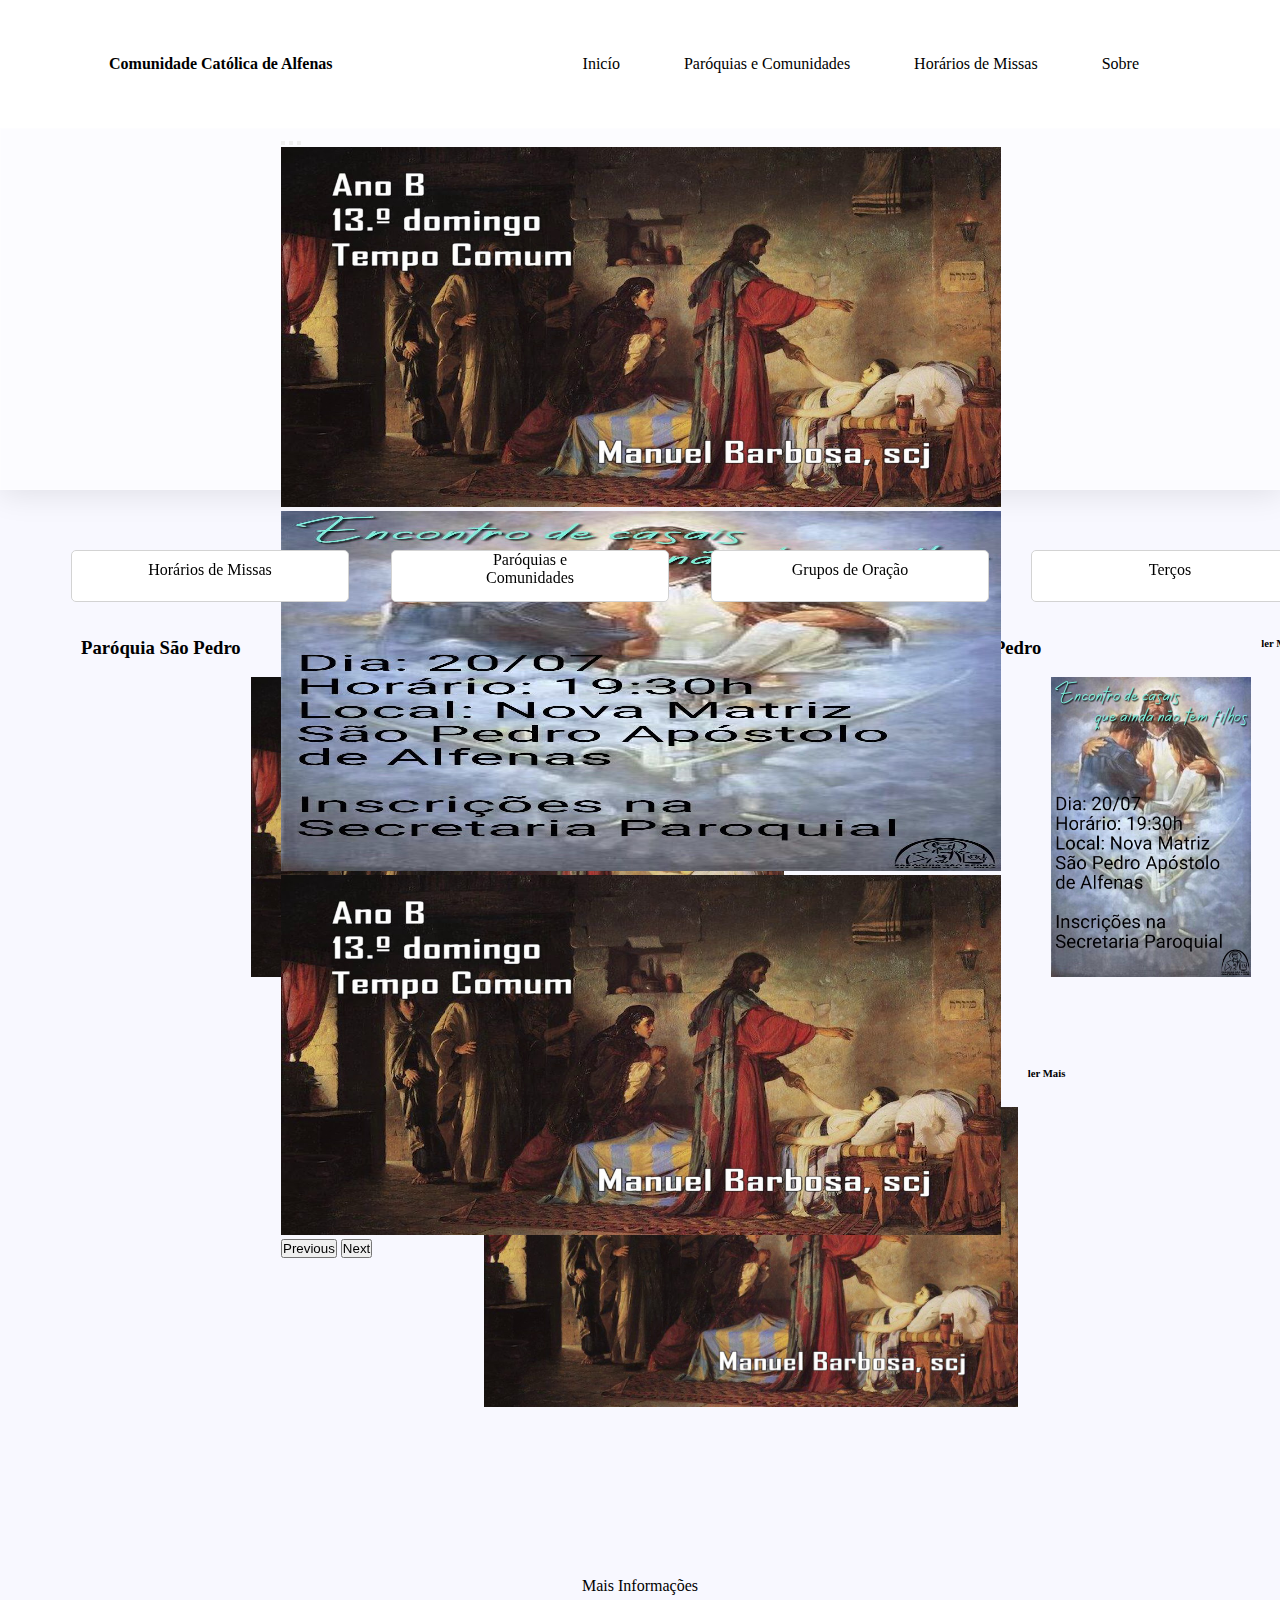
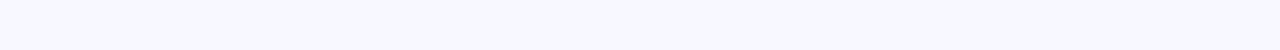
==== index.html @ 6ee19fbd "versao web e scroll menu desativar funcionando" ====
<!DOCTYPE html>
<html lang="pt-br">

<head>
    <meta charset="UTF-8">
    <meta http-equiv="X-UA-Compatible" content="IE=edge">
    <meta name="viewport" content="width=device-width, initial-scale=1.0">
    <link href="https://cdn.jsdelivr.net/npm/bootstrap@5.2.0-beta1/dist/css/bootstrap.min.css" rel="stylesheet"
        integrity="sha384-0evHe/X+R7YkIZDRvuzKMRqM+OrBnVFBL6DOitfPri4tjfHxaWutUpFmBp4vmVor" crossorigin="anonymous">
    <link rel="stylesheet" href="style-navbar-footer.css">
    <link rel="stylesheet" href="style-body-index.css">
    <link rel="stylesheet" href="style-mobile.css">
    <link rel="icon" href="head-icon.jpg">
    <title>Comunidade Católica de Alfenas</title>
</head>

<body>
    <header>
        <h4 class="logo"><a href="index.html">Comunidade Católica de Alfenas</a></h4>
        <nav class="header-nav">
            <button id="menu-mobile" class="menu">
                <span class="menu-sticker"></span>
                <span class="menu-sticker"></span>
                <span class="menu-sticker"></span>
            </button>
            <ul class="ul-nav">
                <li class="ul-nav-itens"><a href="index.html">Inicío</a></li>
                <li class="ul-nav-itens"><a href="paroquias.html">Paróquias e Comunidades</a></li>
                <li class="ul-nav-itens"><a href="horariosDeMissas.html">Horários de Missas</a></li>
                <li class="ul-nav-itens"><a href="sobre.html">Sobre</a></li>
            </ul>
        </nav>
    </header>
    <div class="carousel-container">
        <div class="carousel">
            <div id="carouselExampleIndicators" class="carousel slide" data-bs-ride="carousel">
                <div class="carousel-indicators">
                    <button type="button" data-bs-target="#carouselExampleIndicators" data-bs-slide-to="0"
                        class="active" aria-current="true" aria-label="Slide
                            1"></button>
                    <button type="button" data-bs-target="#carouselExampleIndicators" data-bs-slide-to="1"
                        aria-label="Slide 2"></button>
                    <button type="button" data-bs-target="#carouselExampleIndicators" data-bs-slide-to="2"
                        aria-label="Slide 3"></button>
                </div>
                <div class="carousel-inner">
                    <div class="carousel-item active">
                        <img src="tempo-comum.jpg" class="d-block w-100" alt="...">
                    </div>
                    <div class="carousel-item">
                        <img src="Sao_Pedro.jpeg" class="d-block w-100" alt="...">
                    </div>
                    <div class="carousel-item">
                        <img src="tempo-comum.jpg" class="d-block w-100" alt="...">
                    </div>
                </div>
                <button class="carousel-control-prev" type="button" data-bs-target="#carouselExampleIndicators"
                    data-bs-slide="prev">
                    <span class="carousel-control-prev-icon" aria-hidden="true"></span>
                    <span class="visually-hidden">Previous</span>
                </button>
                <button class="carousel-control-next" type="button" data-bs-target="#carouselExampleIndicators"
                    data-bs-slide="next">
                    <span class="carousel-control-next-icon" aria-hidden="true"></span>
                    <span class="visually-hidden">Next</span>
                </button>
            </div>
        </div>
    </div class="carousel">
    <main class="main-cards">
        <div class="info-cards">
            <div class="card-info">
                <a class="info" href="horariosDeMissas.html">Horários de Missas</a>
            </div>
            <div class="card-info">
                <a class="" href="paroquias.html">Paróquias e<br> Comunidades</a>
            </div>
        </div>
        <div class="info-cards">
            <div class="card-info">
                <a class="info" href="gruposdeoracao.html">Grupos de Oração</a>
            </div>
            <div class="card-info">
                <a class="info" href="terços.html">Terços</a>
            </div>
            </div>
        </div>
        <div class="card">
            <h3>Paróquia São Pedro</h3>
            <img src="tempo-comum.jpg" alt="" srcset="">
            <h6>ler Mais</h6>
        </div>

        <div class="card">
            <h3>Paróquia São Pedro</h3>
            <img src="Sao_Pedro.jpeg" alt="" srcset="">
            <h6>ler Mais</h6>
        </div>

        <div class="card">
            <h3>Paróquia São Pedro</h3>
            <img src="tempo-comum.jpg" alt="" srcset="">
            <h6>ler Mais</h6>
        </div>
    </main>
    <footer>
        <div class="div-informations">
            <a href="#" class="a-informations">Mais Informações</a>
        </div>
    </footer>
    <script src="https://cdn.jsdelivr.net/npm/@popperjs/core@2.11.5/dist/umd/popper.min.js"
        integrity="sha384-Xe+8cL9oJa6tN/veChSP7q+mnSPaj5Bcu9mPX5F5xIGE0DVittaqT5lorf0EI7Vk"
        crossorigin="anonymous"></script>
    <script src="https://cdn.jsdelivr.net/npm/bootstrap@5.2.0-beta1/dist/js/bootstrap.min.js"
        integrity="sha384-kjU+l4N0Yf4ZOJErLsIcvOU2qSb74wXpOhqTvwVx3OElZRweTnQ6d31fXEoRD1Jy"
        crossorigin="anonymous"></script>
    <script src="script.js"></script>
</body>

</html>
---- style-navbar-footer.css ----
* {
    margin: 0;
    padding: 0;
}

body {
    background-color: #f8f8ff;
}

header {
    height: 8rem;
    width: 100%;
    position: fixed;
    top: 0;
    display: flex;
    justify-content: space-around;
    background-color: rgb(255, 255, 255);
    align-items: center;
    z-index: 100;
}

.ul-nav {
    display: flex;
    flex-direction: row;
    list-style: none;
}

.ul-nav-itens {
    margin: 1rem 2rem;
}

.main-cards {
    width: 100%;
    background-color: #f8f8ff;
}

footer {
    height: 8rem;
    width: 100%;
    display: flex;
    justify-content: space-around;
    align-items: center;
    bottom: 0;
}
---- style-body-index.css ----
#carouselExampleIndicators {
    margin: 0 auto;
    max-width: 80vh;
}

.carousel-container {
    width: 100%;
    max-height: 40vh;
    background: rgba(255, 255, 255, 0.56);
    box-shadow: 0 4px 30px rgba(0, 0, 0, 0.1);
    backdrop-filter: blur(5px);
    -webkit-backdrop-filter: blur(5px);
    border: 1px solid rgba(255, 255, 255, 0.3);
}

img {
    margin: auto;
    height: 40vh;
    width: 100%;
}

#menu-mobile {
    display: none;
}

html {
    overflow-x: hidden
}

body {
    height: auto;
    padding-top: 8rem;
    overflow-x: hidden
}

.main-cards {
    height: auto;
    display: flex;
    padding: 50px;
    justify-content: center;
    flex-wrap: wrap;
}

.info-cards {
    width: 50%;
    display: flex;
    position: relative;
    height: auto;
    justify-content: space-around;
    align-items: center;
  }

  h2 {
    width: 100%;
    text-align: center;
    margin-bottom: 50px;
  }

  .card-info {
      width: 43%;
      background-color: rgb(255, 255, 255);
      margin: 10px;
      height: 50px;
      border: 1px solid rgb(211, 211, 211);
      border-radius: 5px;
      text-align: center;
  }

  .info {
      display: inline-block;
      margin: 10px auto;
      width: 100%;
  }

  .main-cards img {
    max-width: 400px;
  }


.card {
    display: flex;
    text-align: center;
    height: 400px;
    padding: 5px;
    width: auto;
    min-width: 350px;
    margin: 10px;
}


.card img{
    height: auto;
    width: auto;
    max-height: 300px;
    max-width: 100%;
}

.card h6,
.card h3 {
    margin: 10px;
}

a {
    text-decoration: none;
    color: black;
}
---- style-mobile.css ----
@media (max-width: 980px) {

    header {
        justify-content: space-between;
    }

    #menu-mobile {
        display: flex;
        flex-direction: column;
        background-color: rgb(255, 255, 255);
        height: 30px;
        width: 30px;
        border: none;
        align-items: center;
        position: relative;
        cursor: pointer;
        z-index: 5;
        margin-right: 60px;
    }

    .menu-sticker {
        margin-top: 7px;
        height: 2px;
        background-color: black;
        width: 25.8px;
        transition: .5s ease;
    }

    .menu-sticker.active1 {
        transform-origin: top right;
        transform: rotate(-45deg);
        transition: .5s ease;
    }

    .menu-sticker.active2 {
        opacity: 0;
        transition: .5s ease;
    }

    .menu-sticker.active3 {
        transform-origin: bottom right;
        transform: rotate(45deg);
        transition: .5s ease;
    }

    #carouselExampleIndicators {
        margin: auto;
        width: 100%;
    }

    .carousel-container {
        top: 0;
        height: 14rem;
    }

    .carousel-inner img {
        height: 14rem;
    }



    .ul-nav {
        display: flex;
        flex-direction: column;
        position: absolute;
        right: -80%;
        height: 100vh;
        width: 45%;
        background-color: white;
        text-align: center;
        padding: 90px 10px 150px;
        transition: .6s ease;
        justify-content: space-between;
        opacity: 0;
    }

    .ul-nav.active {
        right: 0;
        opacity: 1;
    }

    .logo {
        margin-top: 10px;
        margin-left: 45px;
        display: flex;
        height: 5rem;
        width: 2.5rem;
    }

    .main-cards {
        flex-direction: column;
        padding: 0;
    }

    .info-cards {
      width: 100%;
      display: flex;
      position: relative;
      height: auto;
      justify-content: space-around;
      align-items: center;
    }

    .card-info {
        width: 43%;
        background-color: rgb(255, 255, 255);
        margin: 10px;
        height: 50px;
        border: 1px solid rgb(211, 211, 211);
        border-radius: 5px;
        text-align: center;
    }

    .info {
        display: inline-block;
        margin: 10px auto;
        width: 100%;
    }
    
    h2 {
        margin: 20px auto;
    }

    .card img {
        height: auto;
        width: 100%;
        max-height: 400px;
    }
    .card {
        text-align: center;
        height: auto;
        width: 93%;
        margin: 10px auto;
    }


    .card h6,
    .card h3 {
        margin: 10px;
    }

    h5 {
        margin: 10px;
        margin-bottom: 20px;
    }

    footer {
        margin-top: 50px;
        bottom: 0;
    }

}
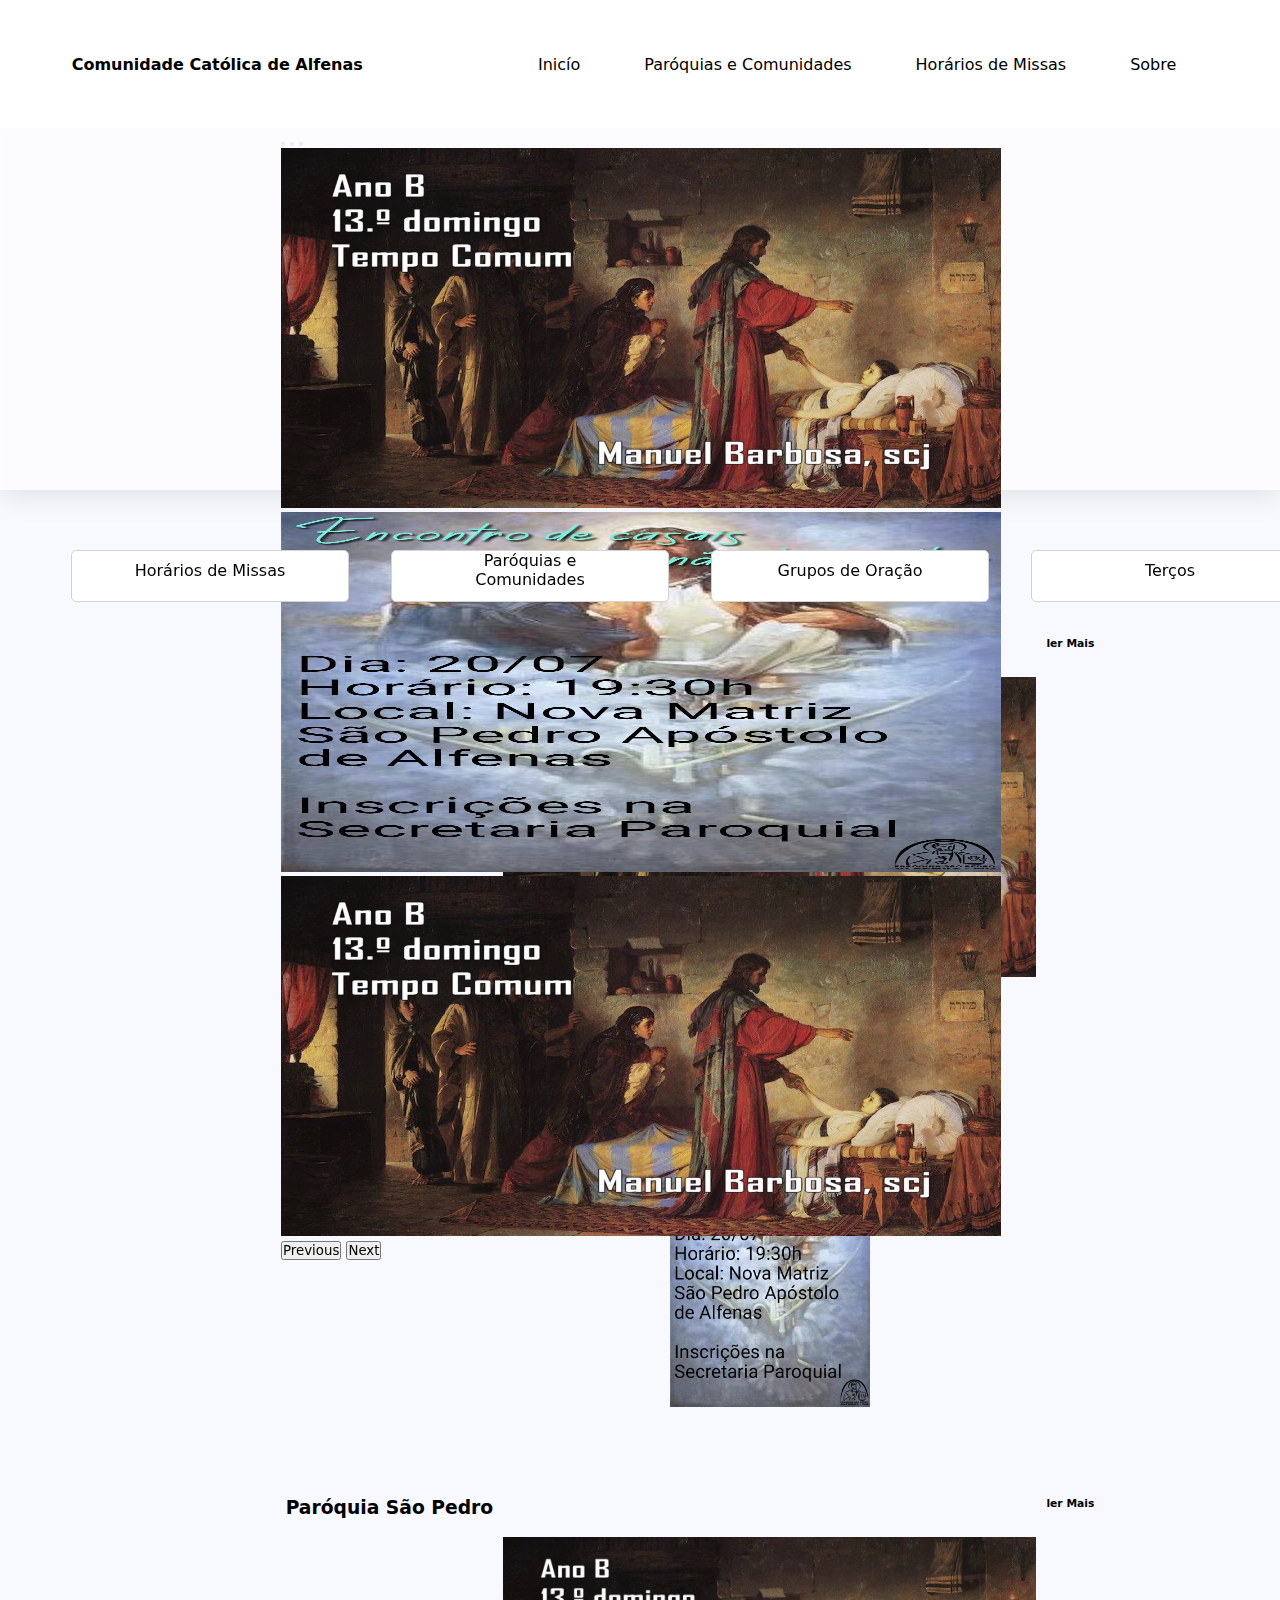
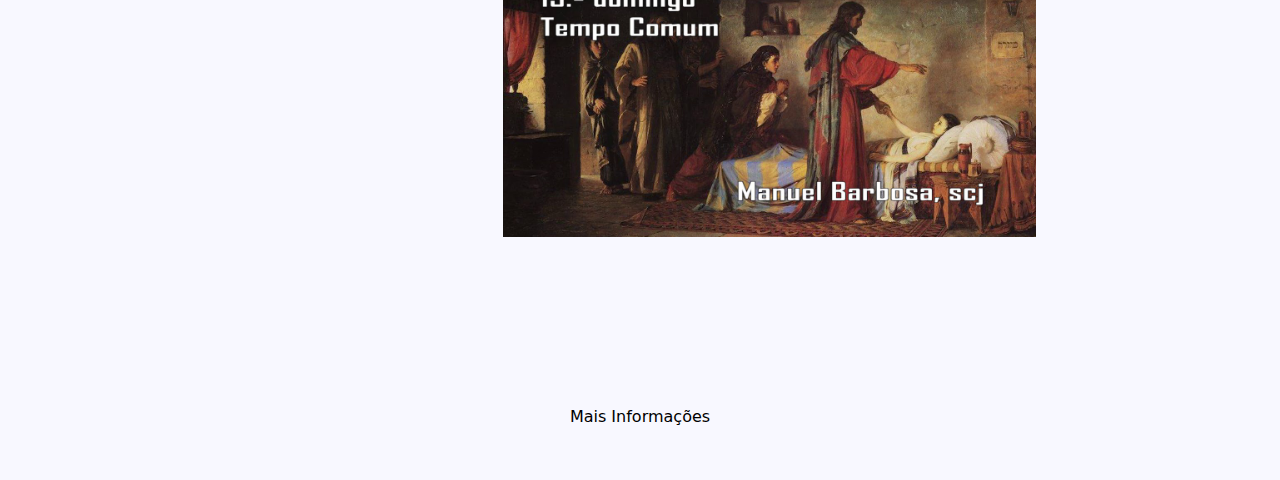
==== commit 8c681d54: "alguns implementos" ====
--- a/index.html
+++ b/index.html
@@ -83,7 +83,7 @@
             <div class="card-info">
                 <a class="info" href="terços.html">Terços</a>
             </div>
-            </div>
+        </div>
         </div>
         <div class="card">
             <h3>Paróquia São Pedro</h3>
--- a/style-body-index.css
+++ b/style-body-index.css
@@ -1,3 +1,7 @@
+* {
+    font-family: system-ui,-apple-system,"Segoe UI",Roboto,"Helvetica Neue","Noto Sans","Liberation Sans",Arial,sans-serif,"Apple Color Emoji","Segoe UI Emoji","Segoe UI Symbol","Noto Color Emoji";
+}
+
 #carouselExampleIndicators {
     margin: 0 auto;
     max-width: 80vh;
@@ -76,6 +80,12 @@
     max-width: 400px;
   }
 
+  .image-background {
+    width: 100%;
+    display: flex;
+    justify-content: center;
+    margin-bottom: 20px;
+   }
 
 .card {
     display: flex;
--- a/style-mobile.css
+++ b/style-mobile.css
@@ -51,6 +51,8 @@
     .carousel-container {
         top: 0;
         height: 14rem;
+        max-width: 600px;
+        margin: auto;
     }
 
     .carousel-inner img {
@@ -90,6 +92,8 @@
     .main-cards {
         flex-direction: column;
         padding: 0;
+        max-width: 700px;
+        margin: auto;
     }
 
     .info-cards {
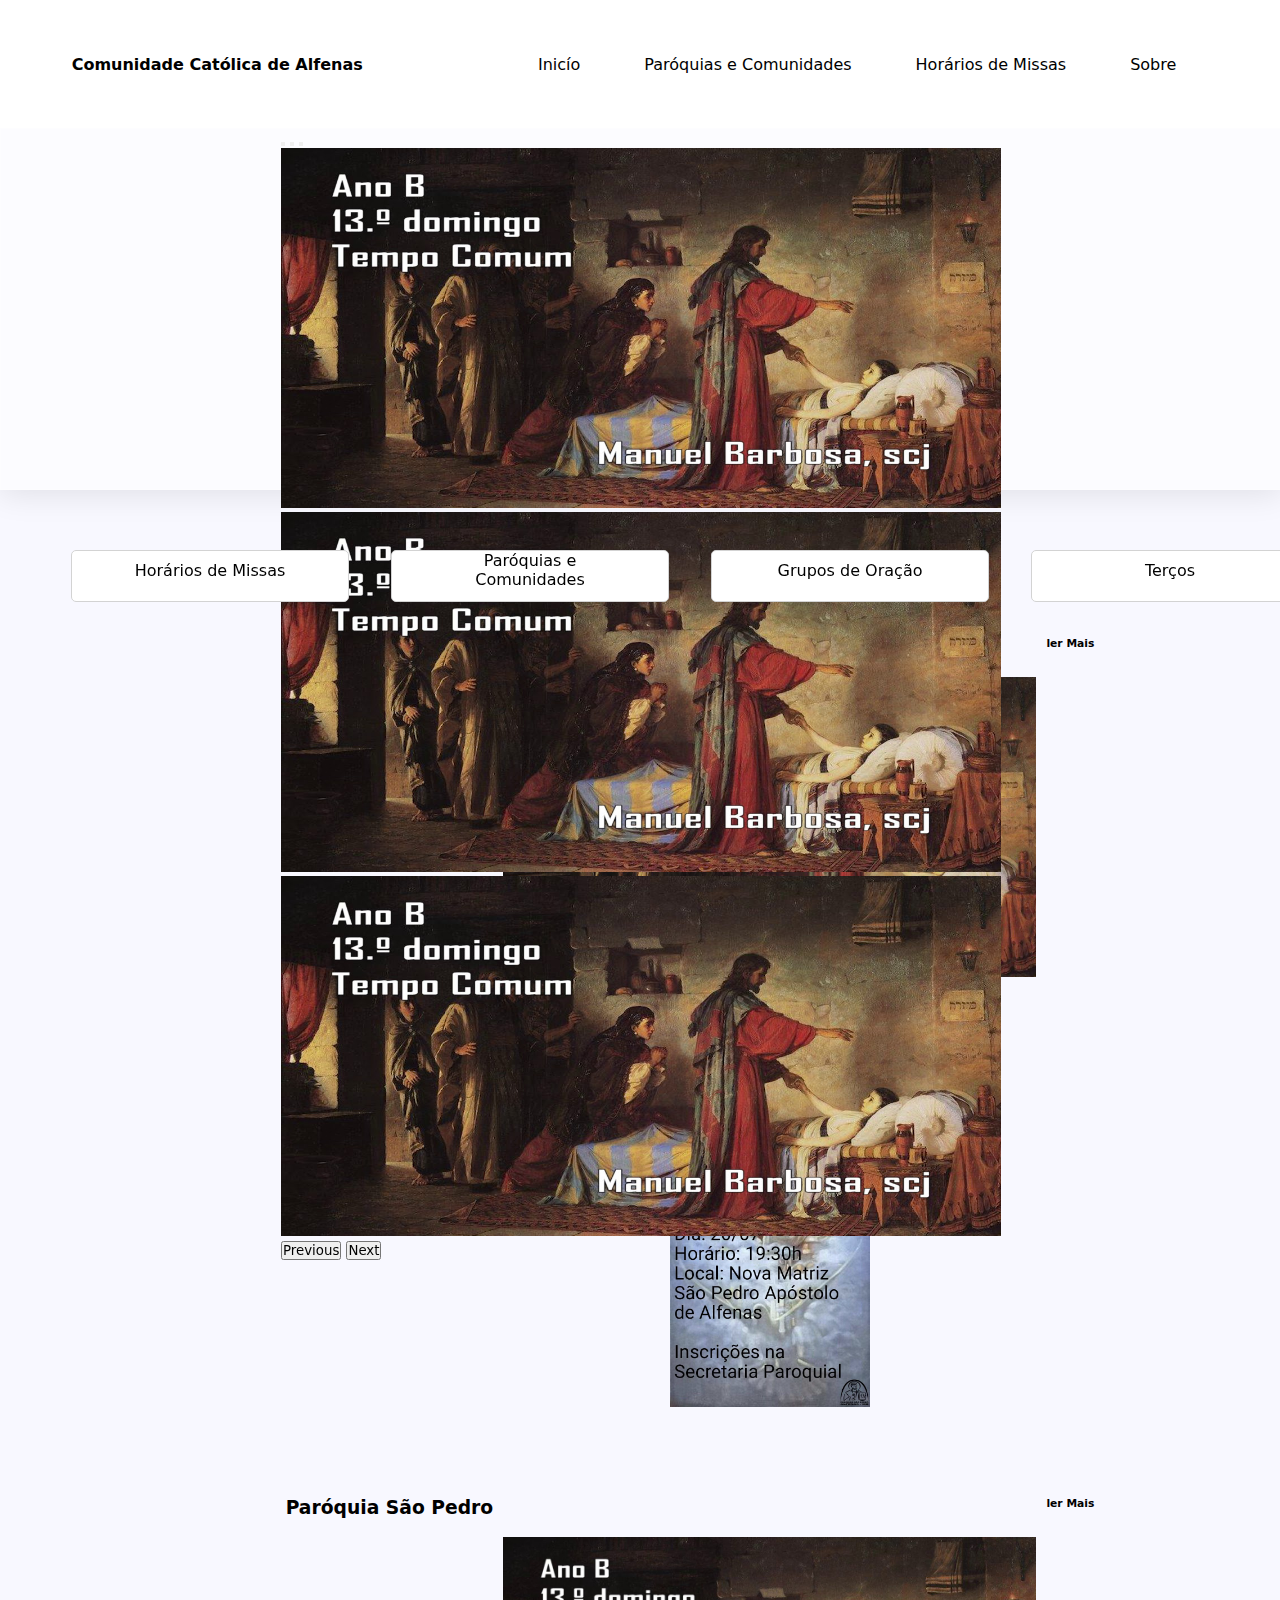
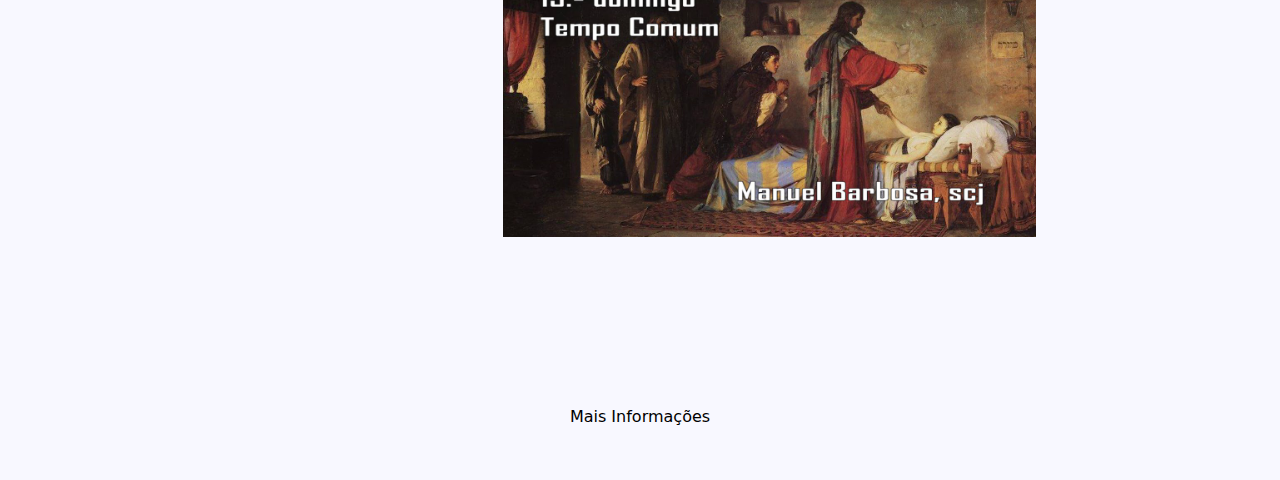
==== commit 60091f68: "organização de pastas" ====
--- a/index.html
+++ b/index.html
@@ -7,10 +7,10 @@
     <meta name="viewport" content="width=device-width, initial-scale=1.0">
     <link href="https://cdn.jsdelivr.net/npm/bootstrap@5.2.0-beta1/dist/css/bootstrap.min.css" rel="stylesheet"
         integrity="sha384-0evHe/X+R7YkIZDRvuzKMRqM+OrBnVFBL6DOitfPri4tjfHxaWutUpFmBp4vmVor" crossorigin="anonymous">
-    <link rel="stylesheet" href="style-navbar-footer.css">
-    <link rel="stylesheet" href="style-body-index.css">
-    <link rel="stylesheet" href="style-mobile.css">
-    <link rel="icon" href="head-icon.jpg">
+    <link rel="stylesheet" href="./css/style-navbar-footer.css">
+    <link rel="stylesheet" href="./css/style-body-index.css">
+    <link rel="stylesheet" href="./css/style-mobile.css">
+    <link rel="icon" href="./imagens/head-icon.jpg">
     <title>Comunidade Católica de Alfenas</title>
 </head>
 
@@ -45,13 +45,13 @@
                 </div>
                 <div class="carousel-inner">
                     <div class="carousel-item active">
-                        <img src="tempo-comum.jpg" class="d-block w-100" alt="...">
+                        <img src="./imagens/tempo-comum.jpg" class="d-block w-100" alt="...">
                     </div>
                     <div class="carousel-item">
-                        <img src="Sao_Pedro.jpeg" class="d-block w-100" alt="...">
+                        <img src="./imagens/tempo-comum.jpg" class="d-block w-100" alt="...">
                     </div>
                     <div class="carousel-item">
-                        <img src="tempo-comum.jpg" class="d-block w-100" alt="...">
+                        <img src="./imagens/tempo-comum.jpg" class="d-block w-100" alt="...">
                     </div>
                 </div>
                 <button class="carousel-control-prev" type="button" data-bs-target="#carouselExampleIndicators"
@@ -87,19 +87,19 @@
         </div>
         <div class="card">
             <h3>Paróquia São Pedro</h3>
-            <img src="tempo-comum.jpg" alt="" srcset="">
+            <img src="./imagens/tempo-comum.jpg" alt="" srcset="">
             <h6>ler Mais</h6>
         </div>
 
         <div class="card">
             <h3>Paróquia São Pedro</h3>
-            <img src="Sao_Pedro.jpeg" alt="" srcset="">
+            <img src="./imagens/Sao_Pedro.jpeg" alt="" srcset="">
             <h6>ler Mais</h6>
         </div>
 
         <div class="card">
             <h3>Paróquia São Pedro</h3>
-            <img src="tempo-comum.jpg" alt="" srcset="">
+            <img src="./imagens/tempo-comum.jpg" alt="" srcset="">
             <h6>ler Mais</h6>
         </div>
     </main>
--- a/css/style-navbar-footer.css
+++ b/css/style-navbar-footer.css
@@ -0,0 +1,44 @@
+* {
+    margin: 0;
+    padding: 0;
+}
+
+body {
+    background-color: #f8f8ff;
+}
+
+header {
+    height: 8rem;
+    width: 100%;
+    position: fixed;
+    top: 0;
+    display: flex;
+    justify-content: space-around;
+    background-color: rgb(255, 255, 255);
+    align-items: center;
+    z-index: 100;
+}
+
+.ul-nav {
+    display: flex;
+    flex-direction: row;
+    list-style: none;
+}
+
+.ul-nav-itens {
+    margin: 1rem 2rem;
+}
+
+.main-cards {
+    width: 100%;
+    background-color: #f8f8ff;
+}
+
+footer {
+    height: 8rem;
+    width: 100%;
+    display: flex;
+    justify-content: space-around;
+    align-items: center;
+    bottom: 0;
+}--- a/css/style-body-index.css
+++ b/css/style-body-index.css
@@ -0,0 +1,123 @@
+* {
+    font-family: system-ui,-apple-system,"Segoe UI",Roboto,"Helvetica Neue","Noto Sans","Liberation Sans",Arial,sans-serif,"Apple Color Emoji","Segoe UI Emoji","Segoe UI Symbol","Noto Color Emoji";
+}
+
+#carouselExampleIndicators {
+    margin: 0 auto;
+    max-width: 80vh;
+}
+
+.carousel-container {
+    width: 100%;
+    max-height: 40vh;
+    background: rgba(255, 255, 255, 0.56);
+    box-shadow: 0 4px 30px rgba(0, 0, 0, 0.1);
+    backdrop-filter: blur(5px);
+    -webkit-backdrop-filter: blur(5px);
+    border: 1px solid rgba(255, 255, 255, 0.3);
+}
+
+img {
+    margin: auto;
+    height: 40vh;
+    width: 100%;
+}
+
+#menu-mobile {
+    display: none;
+}
+
+html {
+    overflow-x: hidden
+}
+
+body {
+    height: auto;
+    padding-top: 8rem;
+    overflow-x: hidden
+}
+
+.main-cards {
+    height: auto;
+    display: flex;
+    padding: 50px;
+    justify-content: center;
+    flex-wrap: wrap;
+}
+
+.info-cards {
+    width: 50%;
+    display: flex;
+    position: relative;
+    height: auto;
+    justify-content: space-around;
+    align-items: center;
+  }
+
+  h2 {
+    width: 100%;
+    text-align: center;
+    margin-bottom: 50px;
+  }
+
+  .card-info {
+      width: 43%;
+      background-color: rgb(255, 255, 255);
+      margin: 10px;
+      height: 50px;
+      border: 1px solid rgb(211, 211, 211);
+      border-radius: 5px;
+      text-align: center;
+  }
+
+  .info {
+      display: inline-block;
+      margin: 10px auto;
+      width: 100%;
+  }
+
+  .container-info {
+    display: flex;
+    flex-direction: row;
+  }
+
+  .main-cards img {
+    max-width: 400px;
+  }
+
+  .image-background {
+    width: 100%;
+    display: flex;
+    justify-content: center;
+    margin-bottom: 20px;
+   }
+
+.card {
+    display: flex;
+    text-align: center;
+    height: 400px;
+    padding: 5px;
+    width: auto;
+    min-width: 350px;
+    margin: 10px;
+}
+
+
+.card img{
+    height: auto;
+    width: auto;
+    max-height: 300px;
+    max-width: 100%;
+}
+
+.card h6,
+.card h3 {
+    margin: 10px;
+}
+
+a {
+    text-decoration: none;
+    color: black;
+}
+
+
--- a/css/style-mobile.css
+++ b/css/style-mobile.css
@@ -0,0 +1,156 @@
+@media (max-width: 980px) {
+
+    header {
+        justify-content: space-between;
+    }
+
+    #menu-mobile {
+        display: flex;
+        flex-direction: column;
+        background-color: rgb(255, 255, 255);
+        height: 30px;
+        width: 30px;
+        border: none;
+        align-items: center;
+        position: relative;
+        cursor: pointer;
+        z-index: 5;
+        margin-right: 60px;
+    }
+
+    .menu-sticker {
+        margin-top: 7px;
+        height: 2px;
+        background-color: black;
+        width: 25.8px;
+        transition: .5s ease;
+    }
+
+    .menu-sticker.active1 {
+        transform-origin: top right;
+        transform: rotate(-45deg);
+        transition: .5s ease;
+    }
+
+    .menu-sticker.active2 {
+        opacity: 0;
+        transition: .5s ease;
+    }
+
+    .menu-sticker.active3 {
+        transform-origin: bottom right;
+        transform: rotate(45deg);
+        transition: .5s ease;
+    }
+
+    #carouselExampleIndicators {
+        margin: auto;
+        width: 100%;
+    }
+
+    .carousel-container {
+        top: 0;
+        height: 14rem;
+        max-width: 600px;
+        margin: auto;
+    }
+
+    .carousel-inner img {
+        height: 14rem;
+    }
+
+
+
+    .ul-nav {
+        display: flex;
+        flex-direction: column;
+        position: absolute;
+        right: -80%;
+        height: 100vh;
+        width: 45%;
+        background-color: white;
+        text-align: center;
+        padding: 90px 10px 150px;
+        transition: .6s ease;
+        justify-content: space-between;
+        opacity: 0;
+    }
+
+    .ul-nav.active {
+        right: 0;
+        opacity: 1;
+    }
+
+    .logo {
+        margin-top: 10px;
+        margin-left: 45px;
+        display: flex;
+        height: 5rem;
+        width: 2.5rem;
+    }
+
+    .main-cards {
+        flex-direction: column;
+        padding: 0;
+        max-width: 700px;
+        margin: auto;
+    }
+
+    .info-cards {
+      width: 100%;
+      display: flex;
+      position: relative;
+      height: auto;
+      justify-content: space-around;
+      align-items: center;
+    }
+
+    .card-info {
+        width: 43%;
+        background-color: rgb(255, 255, 255);
+        margin: 10px;
+        height: 50px;
+        border: 1px solid rgb(211, 211, 211);
+        border-radius: 5px;
+        text-align: center;
+    }
+
+    .info {
+        display: inline-block;
+        margin: 10px auto;
+        width: 100%;
+    }
+    
+    h2 {
+        margin: 20px auto;
+    }
+
+    .card img {
+        height: auto;
+        width: 100%;
+        max-height: 400px;
+    }
+    .card {
+        text-align: center;
+        height: auto;
+        width: 93%;
+        margin: 10px auto;
+    }
+
+
+    .card h6,
+    .card h3 {
+        margin: 10px;
+    }
+
+    h5 {
+        margin: 10px;
+        margin-bottom: 20px;
+    }
+
+    footer {
+        margin-top: 50px;
+        bottom: 0;
+    }
+
+}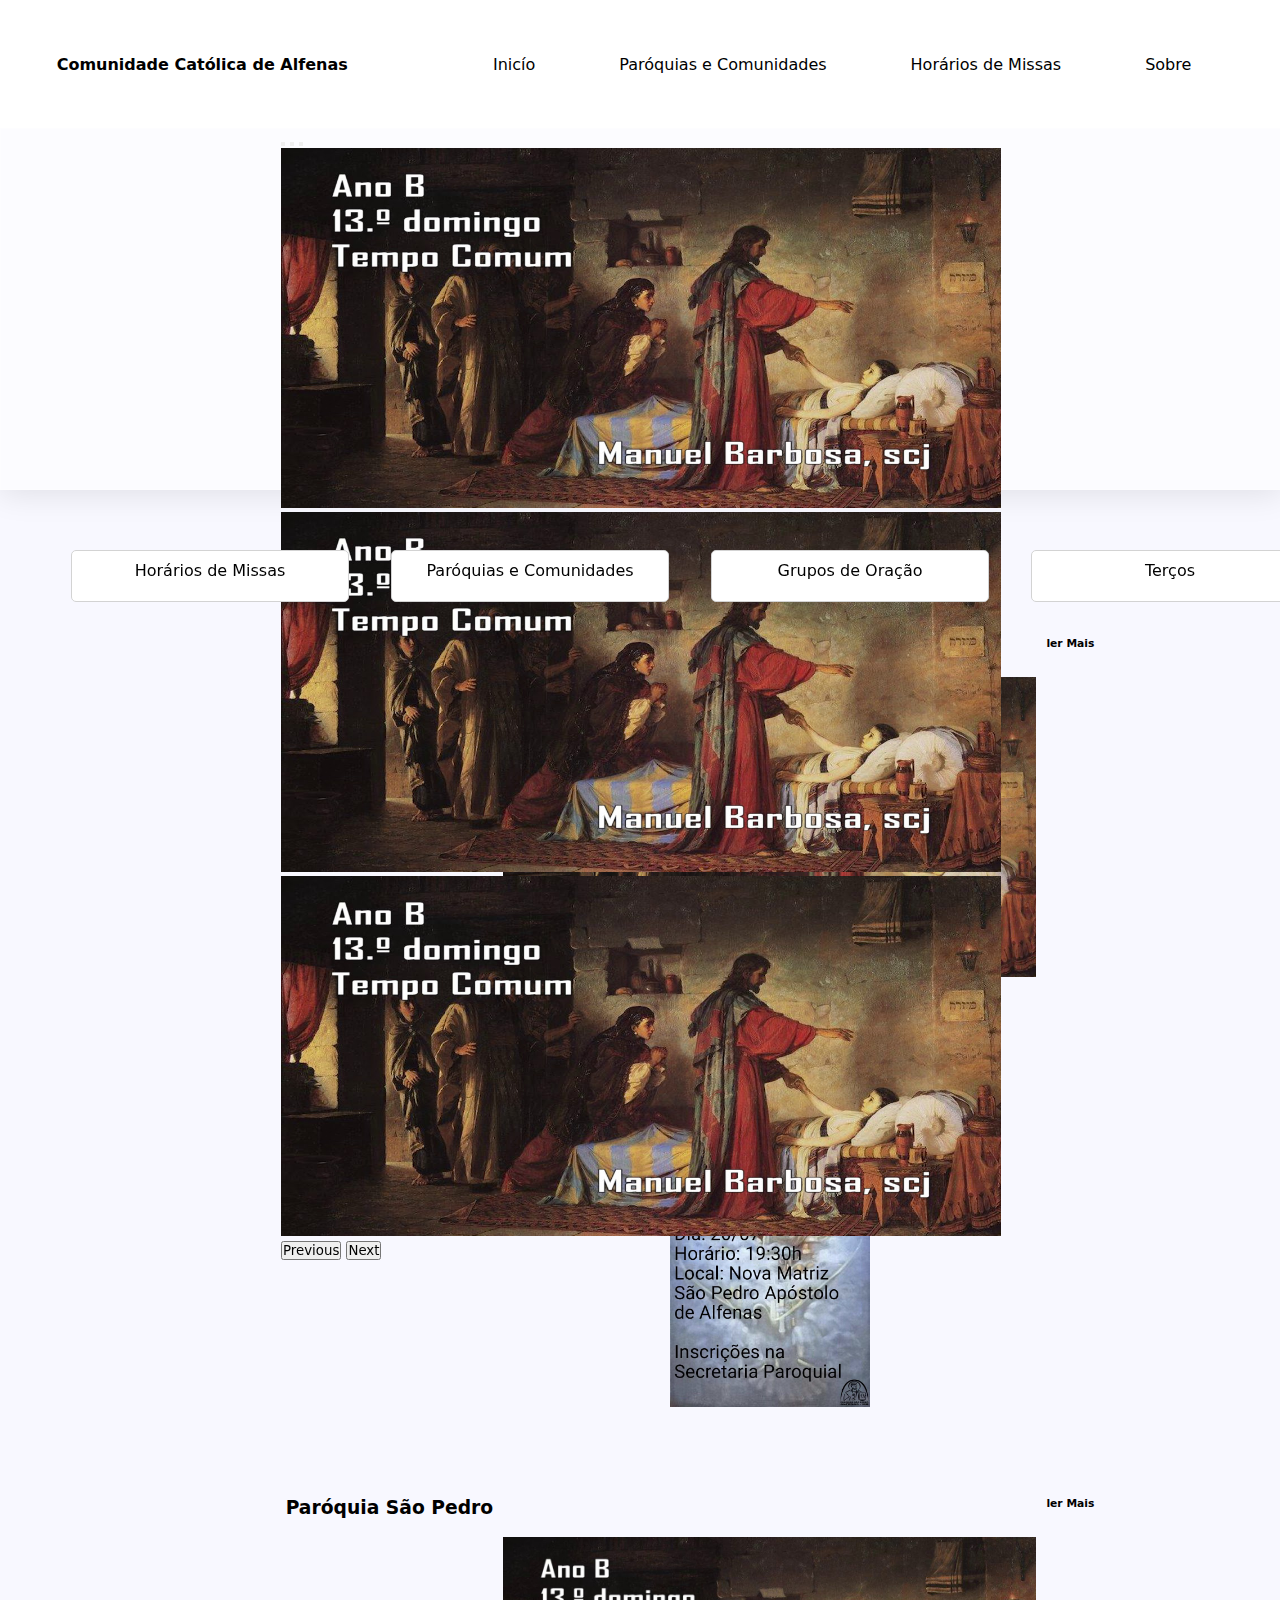
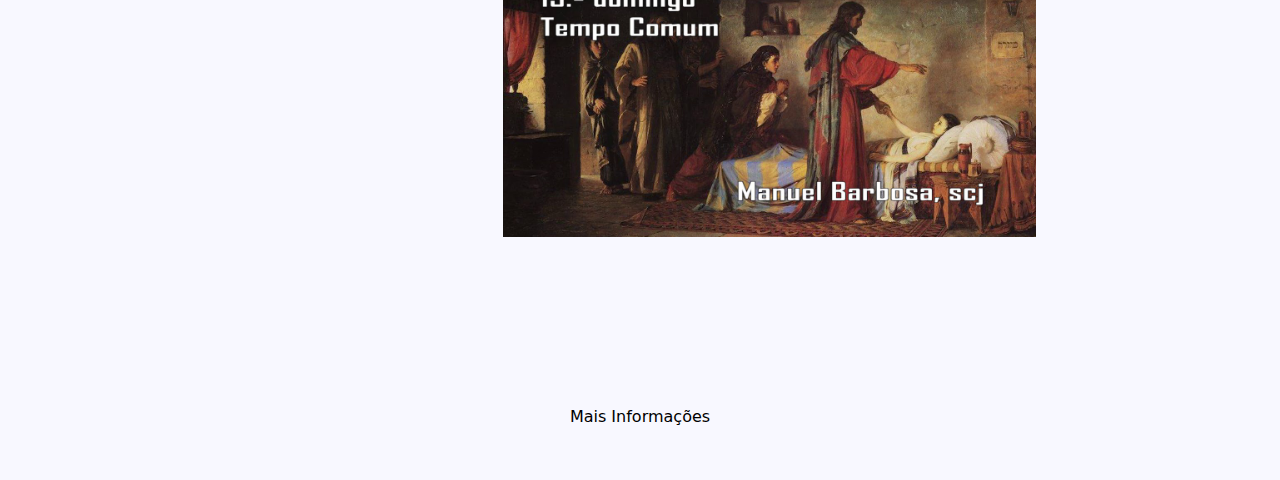
==== commit 6ea9761e: "alguns implementos" ====
--- a/index.html
+++ b/index.html
@@ -73,7 +73,7 @@
                 <a class="info" href="horariosDeMissas.html">Horários de Missas</a>
             </div>
             <div class="card-info">
-                <a class="" href="paroquias.html">Paróquias e<br> Comunidades</a>
+                <a class="info" href="paroquias.html">Paróquias e Comunidades</a>
             </div>
         </div>
         <div class="info-cards">
--- a/css/style-navbar-footer.css
+++ b/css/style-navbar-footer.css
@@ -29,6 +29,10 @@
     margin: 1rem 2rem;
 }
 
+.logo a{
+    padding: 10px;
+}
+
 .main-cards {
     width: 100%;
     background-color: #f8f8ff;
--- a/css/style-body-index.css
+++ b/css/style-body-index.css
@@ -35,6 +35,10 @@
     height: auto;
     padding-top: 8rem;
     overflow-x: hidden
+}
+
+.ul-nav-itens a {
+    padding: 10px;
 }
 
 .main-cards {
@@ -120,4 +124,8 @@
     color: black;
 }
 
+a:hover {
+    color: black;
+}
 
+
--- a/css/style-mobile.css
+++ b/css/style-mobile.css
@@ -76,9 +76,14 @@
         opacity: 0;
     }
 
+    .ul-nav-itens {
+        margin: 10px;
+    }
+
     .ul-nav.active {
         right: 0;
         opacity: 1;
+        padding-bottom: 180px;
     }
 
     .logo {
@@ -87,6 +92,10 @@
         display: flex;
         height: 5rem;
         width: 2.5rem;
+    }
+
+    .logo a{
+        padding: 0;
     }
 
     .main-cards {
@@ -106,17 +115,18 @@
     }
 
     .card-info {
+        display: flex;
+        justify-content: center;
+        align-items: center;
         width: 43%;
         background-color: rgb(255, 255, 255);
         margin: 10px;
         height: 50px;
         border: 1px solid rgb(211, 211, 211);
         border-radius: 5px;
-        text-align: center;
     }
 
     .info {
-        display: inline-block;
         margin: 10px auto;
         width: 100%;
     }
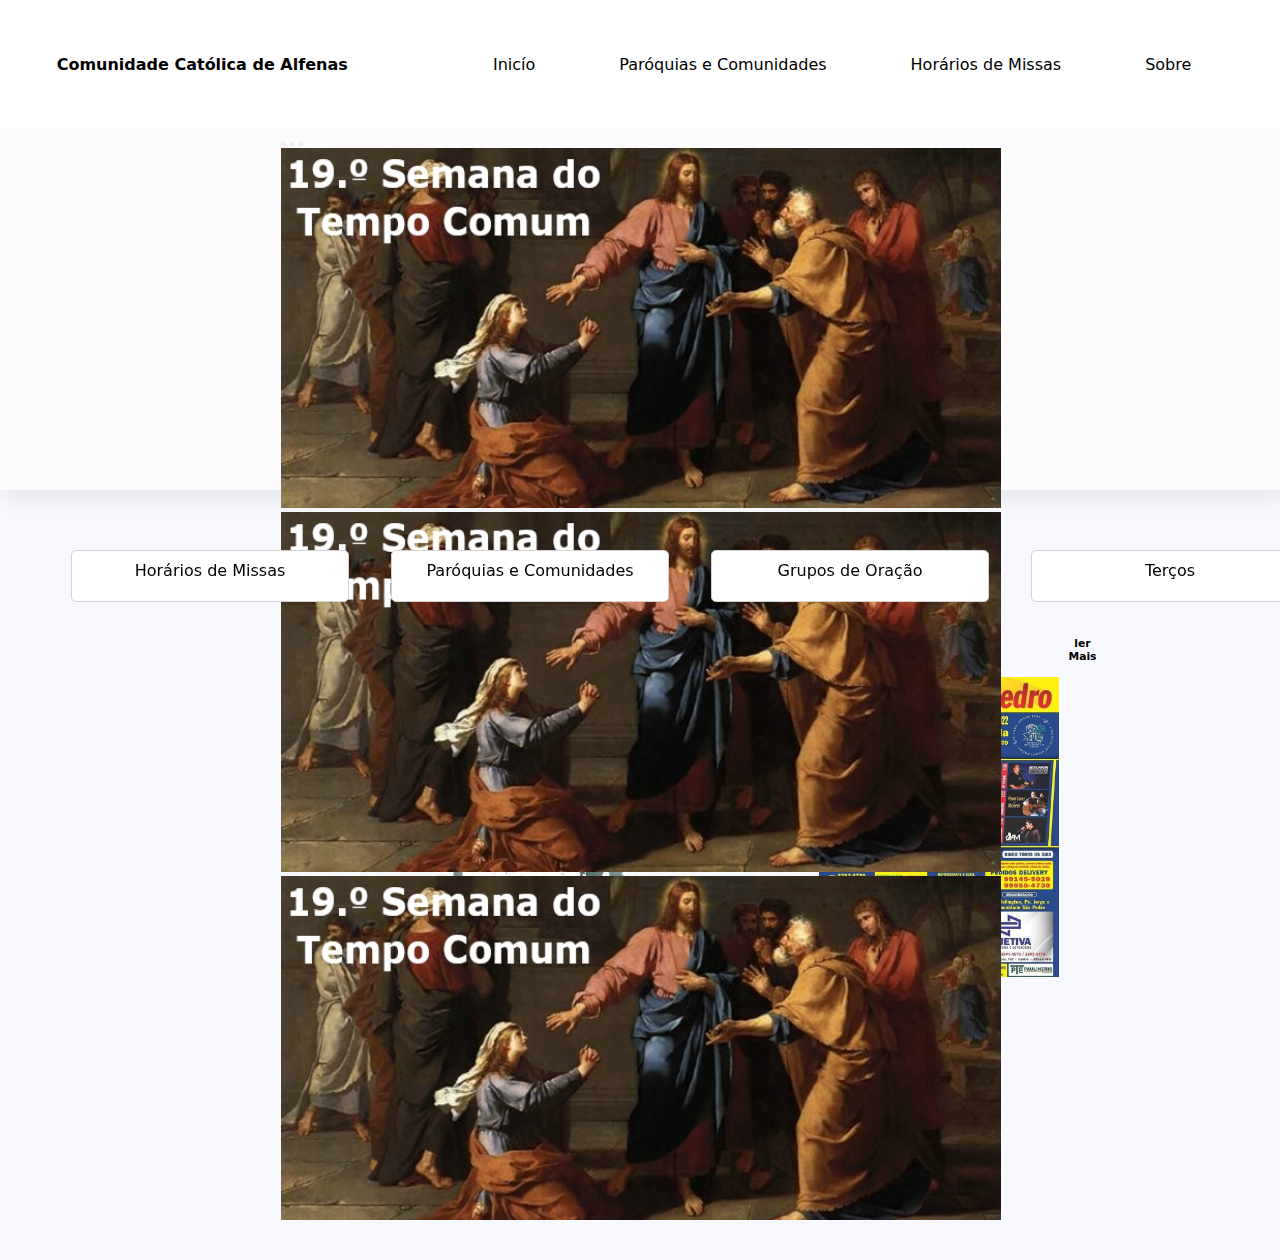
==== commit ebe2e599: "alguns implementos" ====
--- a/index.html
+++ b/index.html
@@ -45,13 +45,13 @@
                 </div>
                 <div class="carousel-inner">
                     <div class="carousel-item active">
-                        <img src="./imagens/tempo-comum.jpg" class="d-block w-100" alt="...">
+                        <img src="./imagens/19º-Semana-do-tempo-comum-696x325.jpg" class="d-block w-100" alt="...">
                     </div>
                     <div class="carousel-item">
-                        <img src="./imagens/tempo-comum.jpg" class="d-block w-100" alt="...">
+                        <img src="./imagens/19º-Semana-do-tempo-comum-696x325.jpg" class="d-block w-100" alt="...">
                     </div>
                     <div class="carousel-item">
-                        <img src="./imagens/tempo-comum.jpg" class="d-block w-100" alt="...">
+                        <img src="./imagens/19º-Semana-do-tempo-comum-696x325.jpg" class="d-block w-100" alt="...">
                     </div>
                 </div>
                 <button class="carousel-control-prev" type="button" data-bs-target="#carouselExampleIndicators"
@@ -86,20 +86,14 @@
         </div>
         </div>
         <div class="card">
-            <h3>Paróquia São Pedro</h3>
-            <img src="./imagens/tempo-comum.jpg" alt="" srcset="">
+            <h3>Paróquia Nossa Senhora Aparecida</h3>
+            <img src="imagens/Captura de tela 2022-08-09 211528.png" alt="" srcset="">
             <h6>ler Mais</h6>
         </div>
 
         <div class="card">
             <h3>Paróquia São Pedro</h3>
-            <img src="./imagens/Sao_Pedro.jpeg" alt="" srcset="">
-            <h6>ler Mais</h6>
-        </div>
-
-        <div class="card">
-            <h3>Paróquia São Pedro</h3>
-            <img src="./imagens/tempo-comum.jpg" alt="" srcset="">
+            <img src="./imagens/296898887_189604830160214_2361574074217155349_n.jpg" alt="" srcset="">
             <h6>ler Mais</h6>
         </div>
     </main>
--- a/css/style-navbar-footer.css
+++ b/css/style-navbar-footer.css
@@ -33,6 +33,10 @@
     padding: 10px;
 }
 
+    .logo a:hover {
+        color: #606060;
+    }
+
 .main-cards {
     width: 100%;
     background-color: #f8f8ff;
--- a/css/style-body-index.css
+++ b/css/style-body-index.css
@@ -41,6 +41,10 @@
     padding: 10px;
 }
 
+    .ul-nav-itens a:hover {
+        color: rgb(75, 75, 75);
+    }
+
 .main-cards {
     height: auto;
     display: flex;
@@ -74,6 +78,10 @@
       text-align: center;
   }
 
+    .card-info a:hover {
+        color: rgb(62, 62, 62);
+    }
+
   .info {
       display: inline-block;
       margin: 10px auto;
@@ -101,7 +109,7 @@
     text-align: center;
     height: 400px;
     padding: 5px;
-    width: auto;
+    width: 400px;
     min-width: 350px;
     margin: 10px;
 }
@@ -121,11 +129,29 @@
 
 a {
     text-decoration: none;
-    color: black;
+    color: rgb(0, 0, 0);
 }
 
-a:hover {
-    color: black;
+.button-container {
+    width: 100%;
+    height: 40px;
+    align-items: center;
+    display: flex;
+    flex-direction: row;
+    justify-content: center;
 }
 
 
+.pageIndex{ 
+    width: 30px;
+    height: 30px;
+    background-color: beige;
+    border: 1px solid rgb(133, 133, 133);
+    border-radius: 5px;
+    margin: 20px;
+}
+
+   .pageIndex:hover {
+        color: rgb(90, 90, 90);
+    }
+
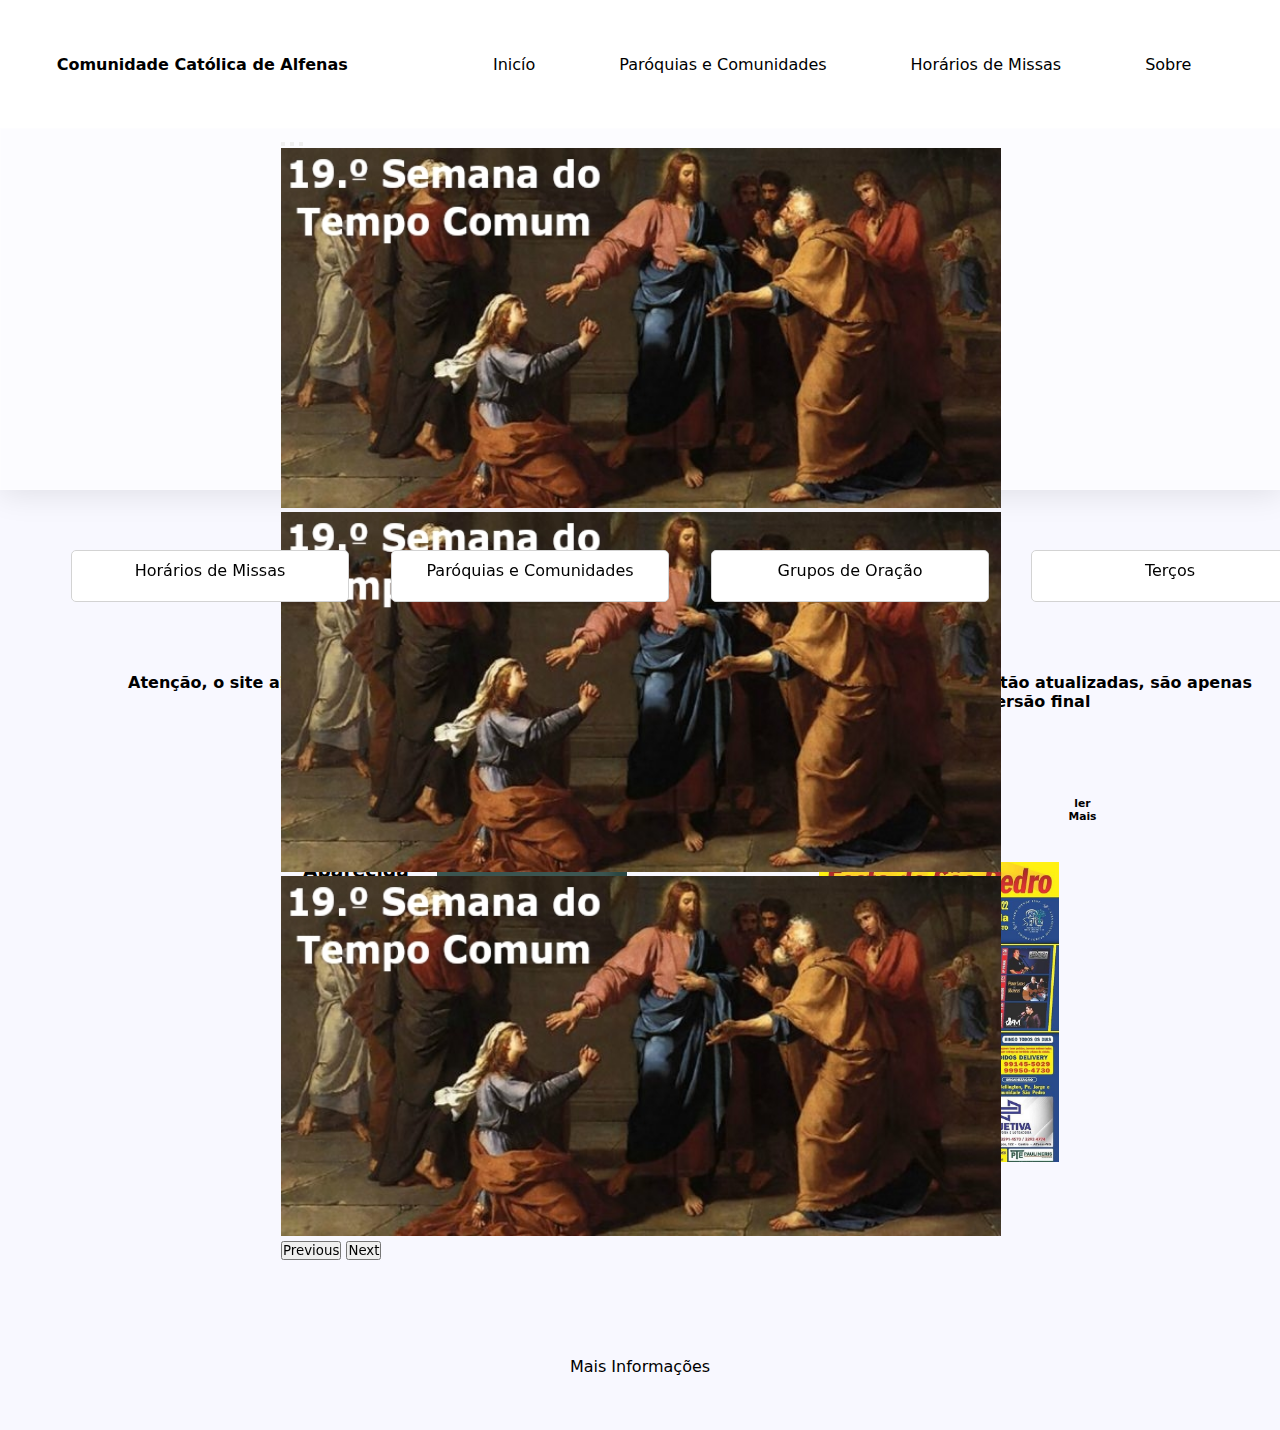
==== commit cf8e7092: "alguns implementos" ====
--- a/index.html
+++ b/index.html
@@ -85,6 +85,9 @@
             </div>
         </div>
         </div>
+        <div class="aviso">
+            <p><b>Atenção, o site ainda está em desenvolvimento, então as informações aqui apresentadas não estão atualizadas, são apenas<br> para caráter de desenvolvimento do layout do site, em breve será lançada a versão final</b></p>
+        </div>
         <div class="card">
             <h3>Paróquia Nossa Senhora Aparecida</h3>
             <img src="imagens/Captura de tela 2022-08-09 211528.png" alt="" srcset="">
--- a/css/style-body-index.css
+++ b/css/style-body-index.css
@@ -107,11 +107,21 @@
 .card {
     display: flex;
     text-align: center;
-    height: 400px;
+    height: 450px;
     padding: 5px;
     width: 400px;
     min-width: 350px;
     margin: 10px;
+}
+
+.aviso {
+    display: flex;
+    text-align: center;
+    height: 100px;
+    width: 90%;
+    margin: 30px;
+    align-items: center;
+    justify-content: center;
 }
 
 
@@ -145,7 +155,7 @@
 .pageIndex{ 
     width: 30px;
     height: 30px;
-    background-color: beige;
+    background-color: rgb(255, 255, 255);
     border: 1px solid rgb(133, 133, 133);
     border-radius: 5px;
     margin: 20px;
--- a/css/style-mobile.css
+++ b/css/style-mobile.css
@@ -144,8 +144,18 @@
         text-align: center;
         height: auto;
         width: 93%;
-        margin: 10px auto;
+        margin: 10px 13px;
     }
+
+    .aviso {
+    display: flex;
+    text-align: left;
+    height: 100px;
+    width: 90%;
+    margin: 30px;
+    align-items: center;
+    justify-content: left;
+}
 
 
     .card h6,
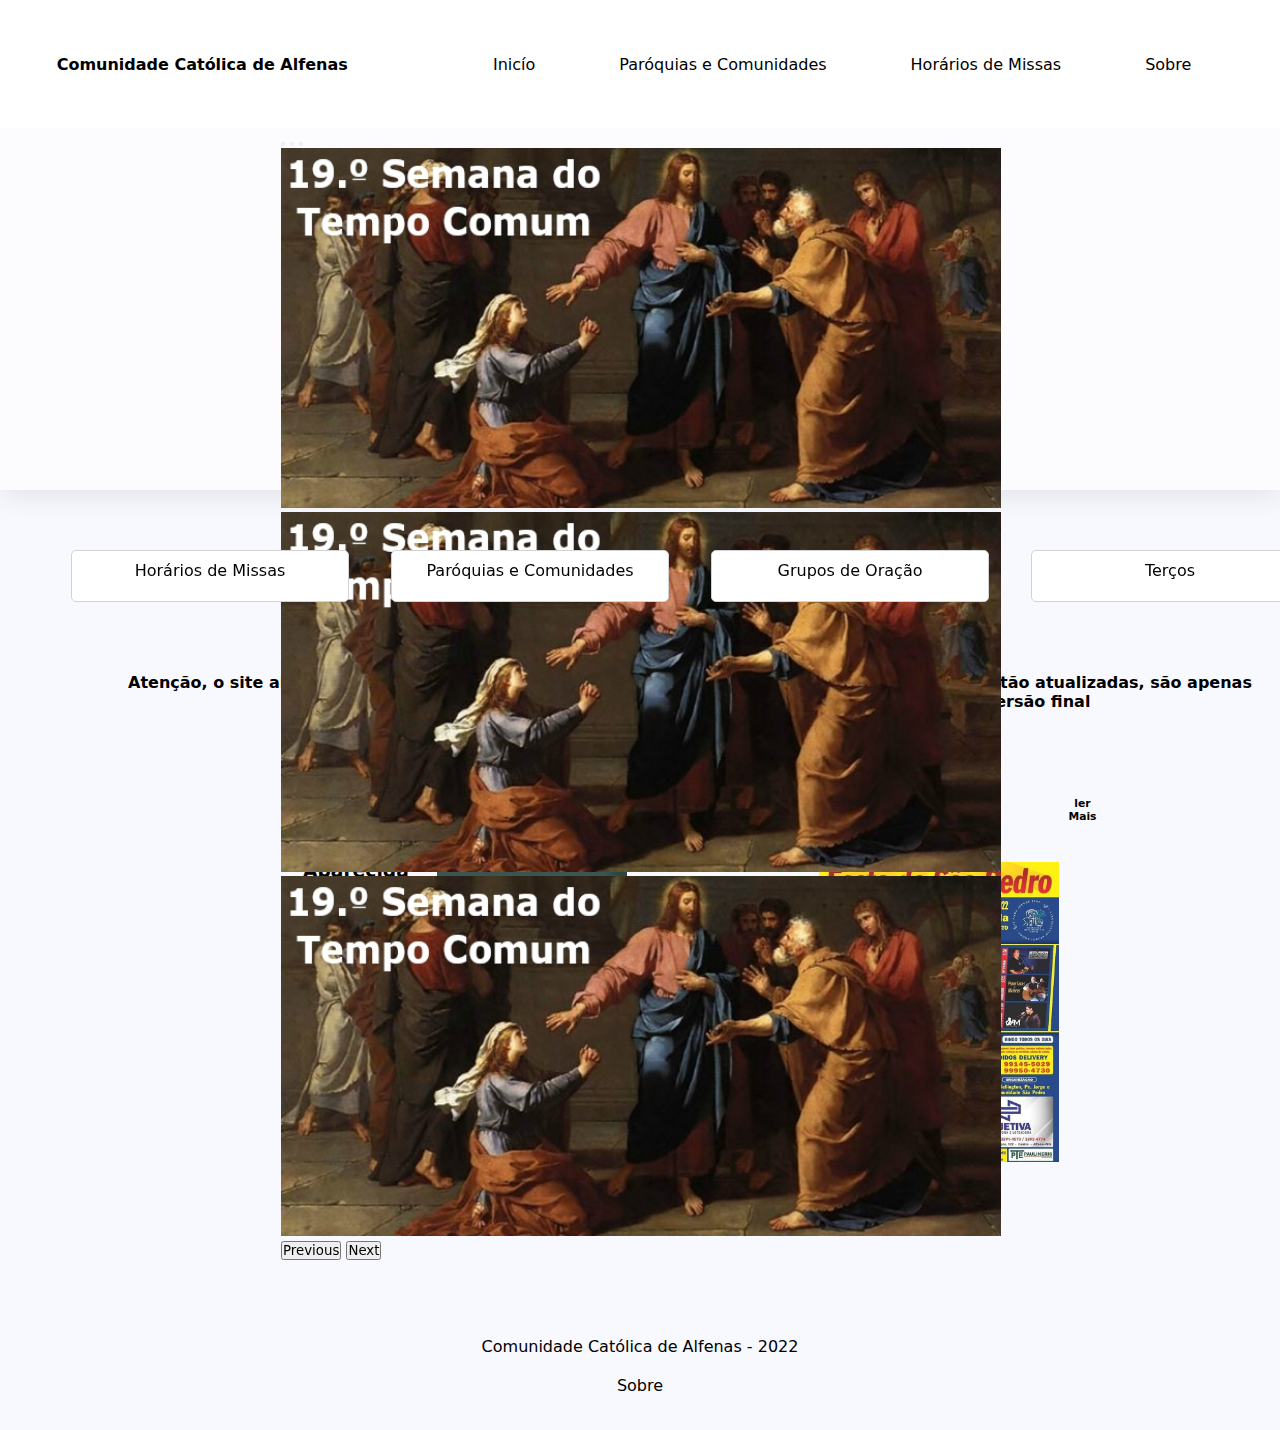
==== commit e9465bc8: "alguns implementos" ====
--- a/index.html
+++ b/index.html
@@ -16,7 +16,7 @@
 
 <body>
     <header>
-        <h4 class="logo"><a href="index.html">Comunidade Católica de Alfenas</a></h4>
+        <h4 class="logo"><a href="./">Comunidade Católica de Alfenas</a></h4>
         <nav class="header-nav">
             <button id="menu-mobile" class="menu">
                 <span class="menu-sticker"></span>
@@ -102,7 +102,8 @@
     </main>
     <footer>
         <div class="div-informations">
-            <a href="#" class="a-informations">Mais Informações</a>
+            <a href="#" class="a-informations">Comunidade Católica de Alfenas - 2022</a>
+            <a href="sobre.html" class="a-informations">Sobre</a>
         </div>
     </footer>
     <script src="https://cdn.jsdelivr.net/npm/@popperjs/core@2.11.5/dist/umd/popper.min.js"
--- a/css/style-navbar-footer.css
+++ b/css/style-navbar-footer.css
@@ -17,6 +17,7 @@
     background-color: rgb(255, 255, 255);
     align-items: center;
     z-index: 100;
+    text-align: center;
 }
 
 .ul-nav {
@@ -49,4 +50,17 @@
     justify-content: space-around;
     align-items: center;
     bottom: 0;
+}
+
+.div-informations {
+    display: flex;
+    flex-direction: column;
+    justify-content: center;
+    align-items: center;
+}
+
+.div-informations a {
+    color: #000000;
+    text-decoration: none;
+    margin: 10px;
 }--- a/css/style-mobile.css
+++ b/css/style-mobile.css
@@ -51,7 +51,7 @@
     .carousel-container {
         top: 0;
         height: 14rem;
-        max-width: 600px;
+        max-width: 500px;
         margin: auto;
     }
 
@@ -70,14 +70,17 @@
         width: 45%;
         background-color: white;
         text-align: center;
-        padding: 90px 10px 150px;
+        padding: 50px 10px 150px;
         transition: .6s ease;
         justify-content: space-between;
         opacity: 0;
     }
 
     .ul-nav-itens {
+        display: flex;
         margin: 10px;
+        text-align: center;
+        justify-content:center;
     }
 
     .ul-nav.active {
@@ -101,7 +104,7 @@
     .main-cards {
         flex-direction: column;
         padding: 0;
-        max-width: 700px;
+        max-width: 450px;
         margin: auto;
     }
 
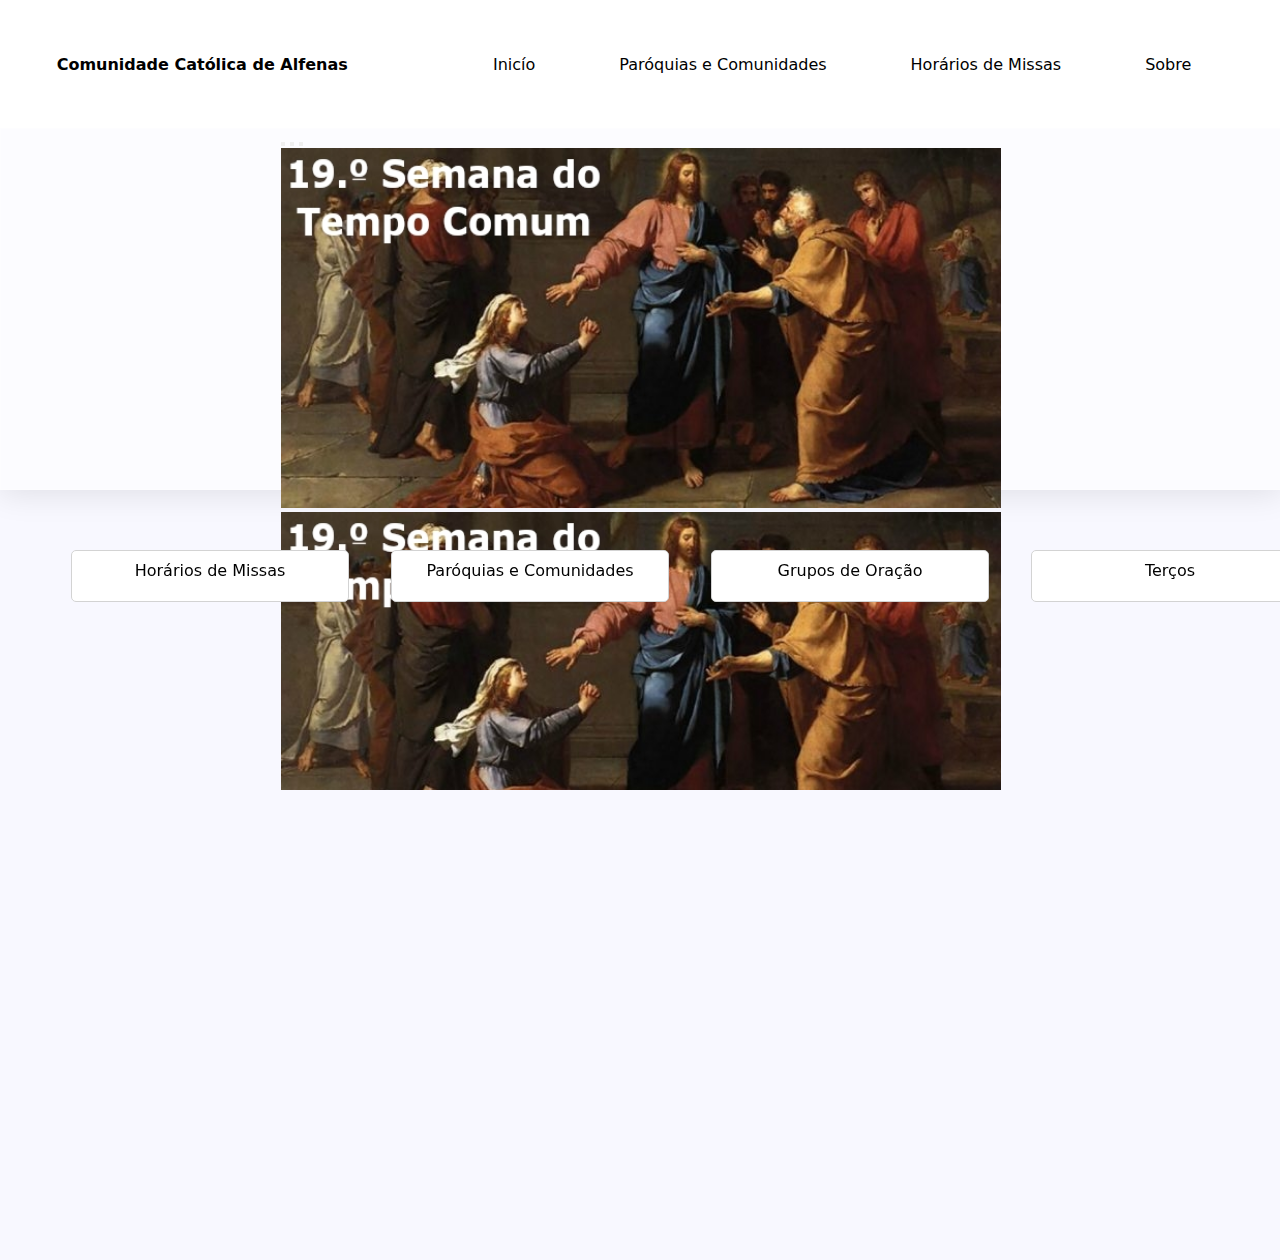
==== commit bb710c41: "api da liturgia teste" ====
--- a/index.html
+++ b/index.html
@@ -84,21 +84,6 @@
                 <a class="info" href="terços.html">Terços</a>
             </div>
         </div>
-        </div>
-        <div class="aviso">
-            <p><b>Atenção, o site ainda está em desenvolvimento, então as informações aqui apresentadas não estão atualizadas, são apenas<br> para caráter de desenvolvimento do layout do site, em breve será lançada a versão final</b></p>
-        </div>
-        <div class="card">
-            <h3>Paróquia Nossa Senhora Aparecida</h3>
-            <img src="imagens/Captura de tela 2022-08-09 211528.png" alt="" srcset="">
-            <h6>ler Mais</h6>
-        </div>
-
-        <div class="card">
-            <h3>Paróquia São Pedro</h3>
-            <img src="./imagens/296898887_189604830160214_2361574074217155349_n.jpg" alt="" srcset="">
-            <h6>ler Mais</h6>
-        </div>
     </main>
     <footer>
         <div class="div-informations">
--- a/css/style-body-index.css
+++ b/css/style-body-index.css
@@ -60,6 +60,10 @@
     height: auto;
     justify-content: space-around;
     align-items: center;
+  }
+
+  .card-info:hover {
+    background-color: rgba(120, 120, 120, 0.1);
   }
 
   h2 {
@@ -164,4 +168,32 @@
    .pageIndex:hover {
         color: rgb(90, 90, 90);
     }
+    
+    .sociais img{
+        margin: 0 10px;
+        height: 30px;
+        width: 30px;
+    }
 
+    .container-sociais {
+        display: flex;
+        flex-direction: row;
+        justify-content: center;
+        align-items: center;
+        width: 100%;
+        margin: 0 auto 30px;
+    } 
+
+    .image-background {
+        background: rgba(255, 255, 255, 0.56);
+        border-radius: 16px;
+        box-shadow: 0 4px 30px rgba(0, 0, 0, 0.1);
+        backdrop-filter: blur(5px);
+        -webkit-backdrop-filter: blur(5px);
+        border: 1px solid rgba(255, 255, 255, 0.3);
+        padding: 10px;
+    }
+
+    .social-title {
+        margin-bottom: 15px;
+    }
